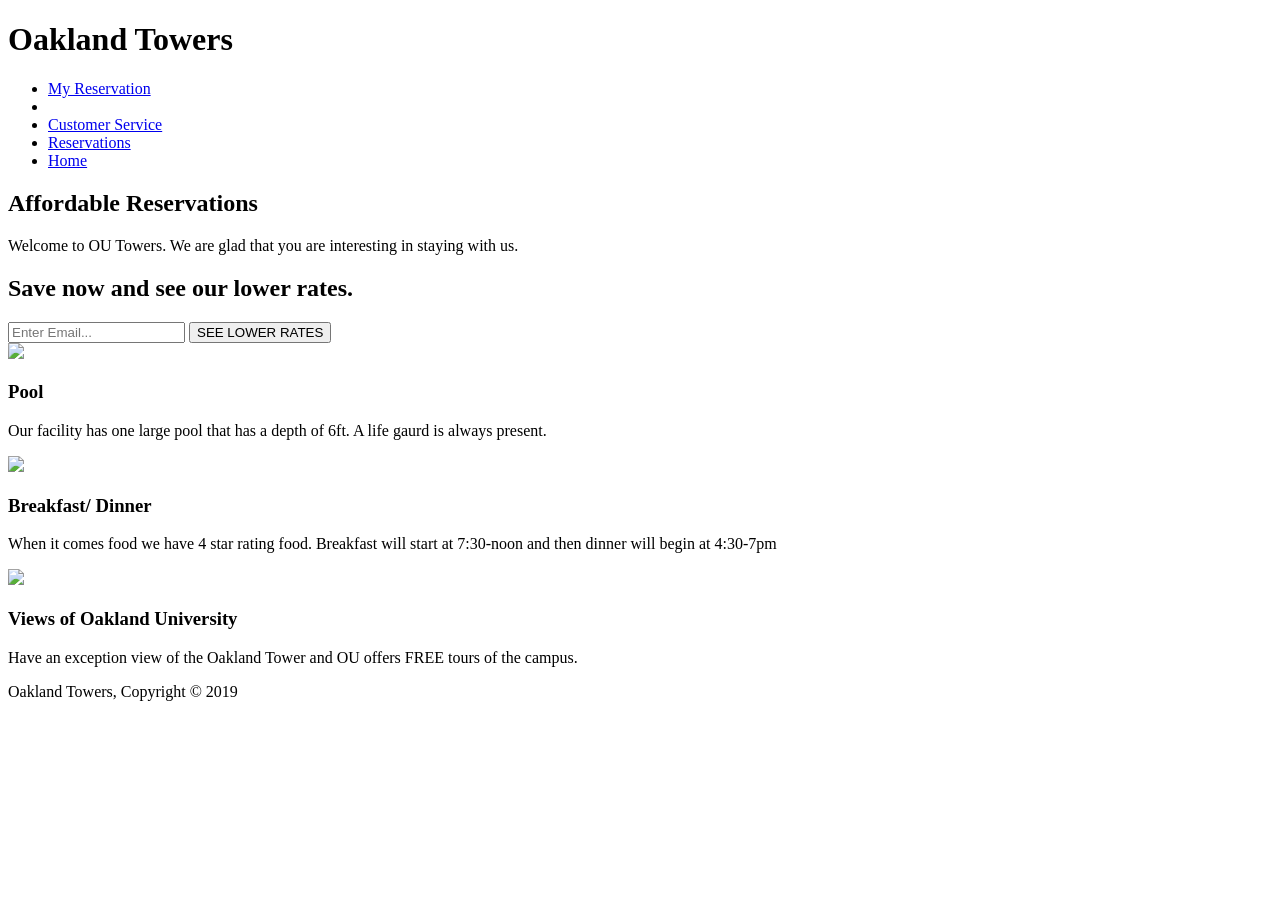
==== SEproj/index.html @ 5b5f4c9d "Add files via upload" ====
<!DOCTYPE html>
<html>
  <head>
    <meta charset="utf-8">
    <meta name="viewport" content="width=device-width">

    <title>Oakland Towers | Welcome</title>
    <link rel="stylesheet" href="./css/style1.css">
  </head>
  <body>
    <header>
      <div class="container">
        <div id="branding">
          <h1><span class="highlight">Oakland</span> Towers </h1>
        </div>
        <nav>
          <ul>
            <li><a href="respag.php"> My Reservation</a><li>
            <li><a href="cs.html">Customer Service</a></li>
            <li><a href="login.php">Reservations</a></li>
            <li class="current"><a href="index.html" color="blue">Home</a></li>
          </ul>
        </nav>
      </div>
    </header>

    <section id="showcase">
      <div class="container">
        <h1><span class="blink_me">Affordable Reservations</span></h1>
        <p>Welcome to OU Towers. We are glad that you are interesting in staying with us.</p>
      </div>
    </section>

    <section id="newsletter">
      <div class="container">
        <h1>Save now and see our lower rates.</h1>
        <form>
          <input type="email" placeholder="Enter Email...">
          <button type="submit" class="button_1">SEE LOWER RATES</button>
        </form>
      </div>
    </section>

    <section id="boxes">
      <div class="container">
        <div class="box">
          <img src="./img/pool.jpeg">
          <h3>Pool </h3>
          <p>Our facility has one large pool that has a depth of 6ft. A life gaurd is always present.</p>
        </div>
        <div class="box">
          <img src="./img/food.jpg">
          <h3>Breakfast/ Dinner</h3>
          <p>When it comes food we have 4 star rating food. Breakfast will start at 7:30-noon and then dinner will begin at 4:30-7pm</p>
        </div>
        <div class="box">
          <img src="./img/ou.jpeg">
          <h3>Views of Oakland University</h3>
          <p>Have an exception view of the Oakland Tower and OU offers FREE tours of the campus.</p>
        </div>
      </div>
    </section>

    <footer>
      <p>Oakland Towers, Copyright &copy; 2019</p>
    </footer>
  </body>
</html>
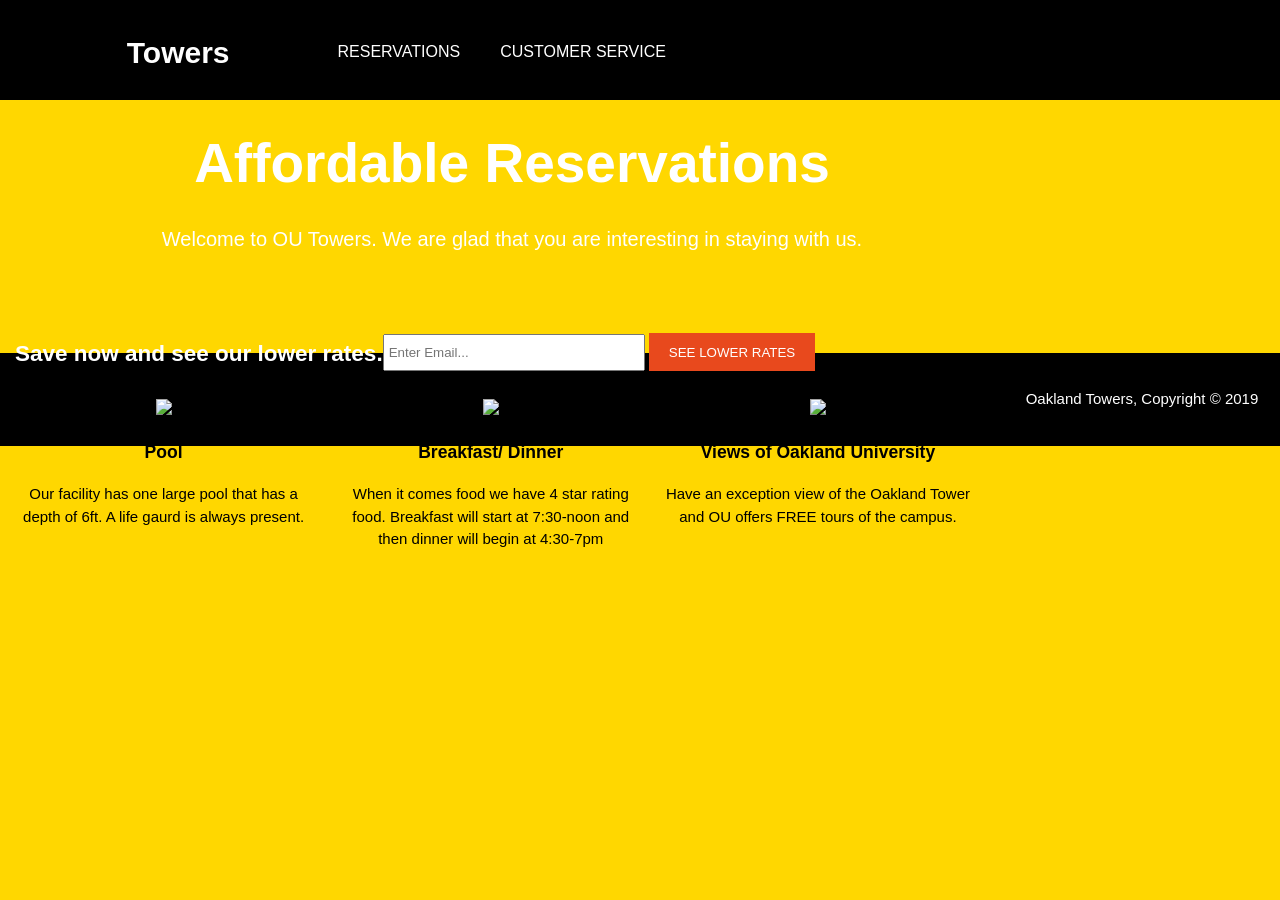
==== commit 45cb5105: "Add files via upload" ====
--- a/SEproj/index.html
+++ b/SEproj/index.html
@@ -15,8 +15,7 @@
         </div>
         <nav>
           <ul>
-            <li><a href="respag.php"> My Reservation</a><li>
-            <li><a href="cs.html">Customer Service</a></li>
+            <li><a href="cs.php">Customer Service</a></li>
             <li><a href="login.php">Reservations</a></li>
             <li class="current"><a href="index.html" color="blue">Home</a></li>
           </ul>
--- a/SEproj/css/style1.css
+++ b/SEproj/css/style1.css
@@ -0,0 +1,221 @@
+body{
+  font: 15px/1.5 Arial, Helvetica,sans-serif;
+  padding:0;
+  margin:0;
+  background-color:gold;
+}
+
+/* Global */
+.container{
+  width:80%;
+  margin:auto;
+  overflow:hidden;
+  float: left;
+}
+
+ul{
+  margin:0;
+  padding:0;
+}
+
+.button_1{
+  height:38px;
+  background:#e8491d;
+  border:0;
+  padding-left: 20px;
+  padding-right:20px;
+  color:#ffffff;
+}
+
+.dark{
+  padding:15px;
+  background:#35424a;
+  color:#ffffff;
+  margin-top:10px;
+  margin-bottom:10px;
+  float: left;
+  width:95%;
+}
+
+/* Header **/
+header{
+
+  background: black;
+  color: #ffffff;
+  padding-top:30px;
+  min-height:70px;
+  border-bottom:gold 3px solid;
+}
+
+header a{
+  color:#ffffff;
+  text-decoration:none;
+  text-transform: uppercase;
+  font-size:16px;
+}
+
+header li{
+  float:right;
+  display:inline;
+  padding: 0 20px 0 20px;
+}
+
+header #branding{
+  color: : black;
+  float:left;
+}
+
+header #branding h1{
+  margin:0;
+}
+
+header nav{
+  float:left;
+  margin-top:10px;
+}
+
+header .highlight, header .current a{
+  color:black;
+  font-weight:bold;
+}
+
+header a:hover{
+  color:black;
+  font-weight:bold;
+}
+
+/* Showcase */
+#showcase{
+  min-height:200px;
+  background:url('../img/showcase.jpg') no-repeat 0 -200px;
+  text-align:center;
+  color:white;
+}
+
+#showcase h1 .blink_me{
+  animation: blinker 1s linear infinite;
+  margin-top:100px;
+  font-size:55px;
+  margin-bottom:10px;
+}
+@keyframes blinker {
+  50% { opacity: 0; }
+}
+
+#showcase p{
+  font-size:20px;
+}
+
+/* Newsletter */
+#newsletter{
+  padding:15px;
+  color:#ffffff;
+
+}
+
+#newsletter h1{
+  float:left;
+}
+
+#newsletter form {
+  float:left;
+  margin-top:15px;
+
+}
+
+#newsletter input[type="email"]{
+  padding:4px;
+  height:25px;
+  width:250px;
+}
+
+/* Boxes */
+#boxes{
+  margin-top:20px;
+}
+
+#boxes .box{
+  float:left;
+  width: 30%;
+  text-align: center;
+  padding:10px;
+}
+
+#boxes .box img{
+max-width:90%;
+}
+
+
+/* Sidebar */
+aside#sidebar{
+  float:center;
+  width:90%;
+  margin-top:10px;
+}
+btn{
+  color: white;
+}
+
+aside#sidebar .quote input, aside#sidebar .quote textarea{
+  width:100%;
+  padding:5px;
+  float: center;
+}
+
+/* Main-col */
+article#main-col{
+  float:left;
+  width:95%;
+}
+
+/* Services */
+ul#services li{
+  list-style: none;
+  padding:20px;
+  border: #cccccc solid 1px;
+  margin-bottom:5px;
+  background:#e6e6e6;
+}
+
+footer{
+  padding:20px;
+  margin-top:20px;
+  color:#ffffff;
+  background-color:black;
+  text-align: center;
+}
+
+/* Media Queries */
+@media(max-width: 768px){
+  header #branding,
+  header nav,
+  header nav li,
+  #newsletter h1,
+  #newsletter form,
+  #boxes .box,
+  article#main-col,
+  aside#sidebar{
+    float:none;
+    text-align:center;
+    width:100%;
+  }
+
+  header{
+    padding-bottom:20px;
+  }
+
+  #showcase h1{
+    margin-top:40px;
+  }
+
+  #newsletter button, .quote button{
+    display:block;
+    width:100%;
+  }
+
+  #newsletter form input[type="email"], .quote input, .quote textarea{
+    width:100%;
+    margin-bottom:5px;
+    float: left;
+  }
+}
